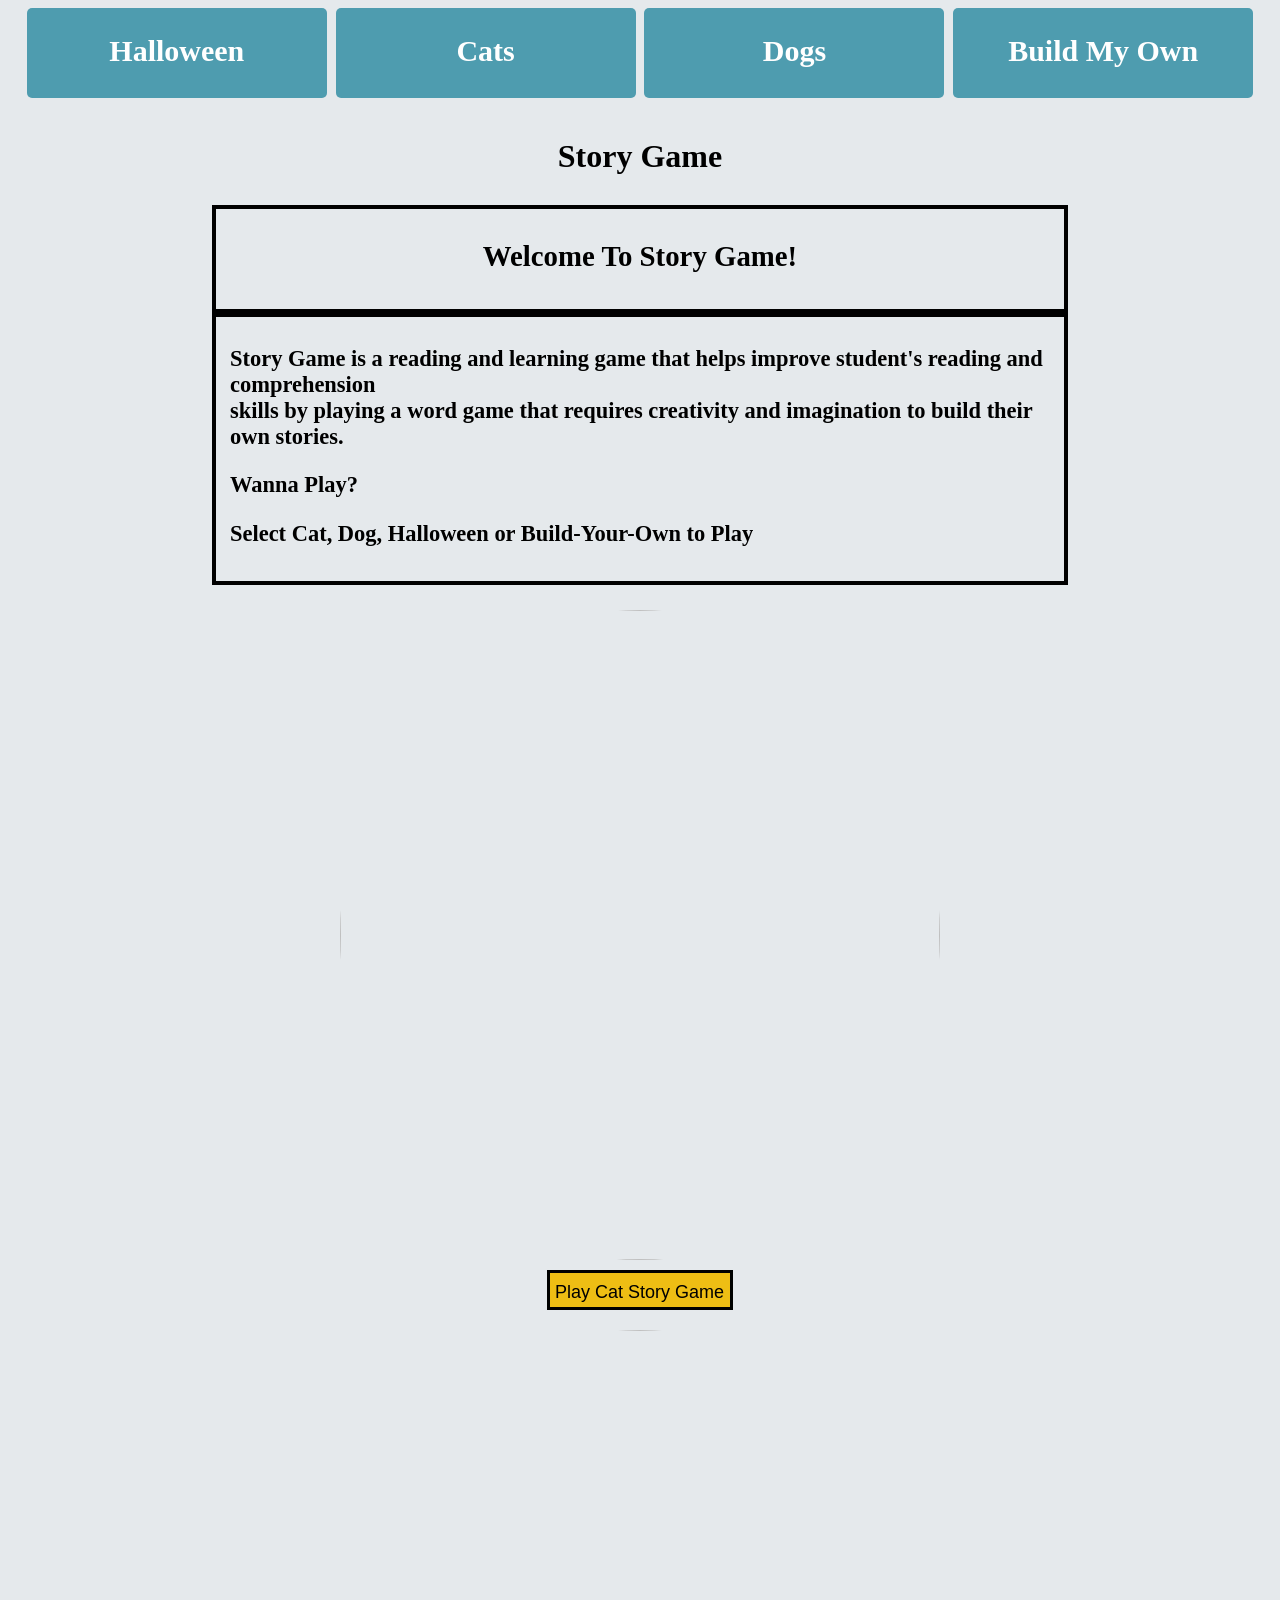
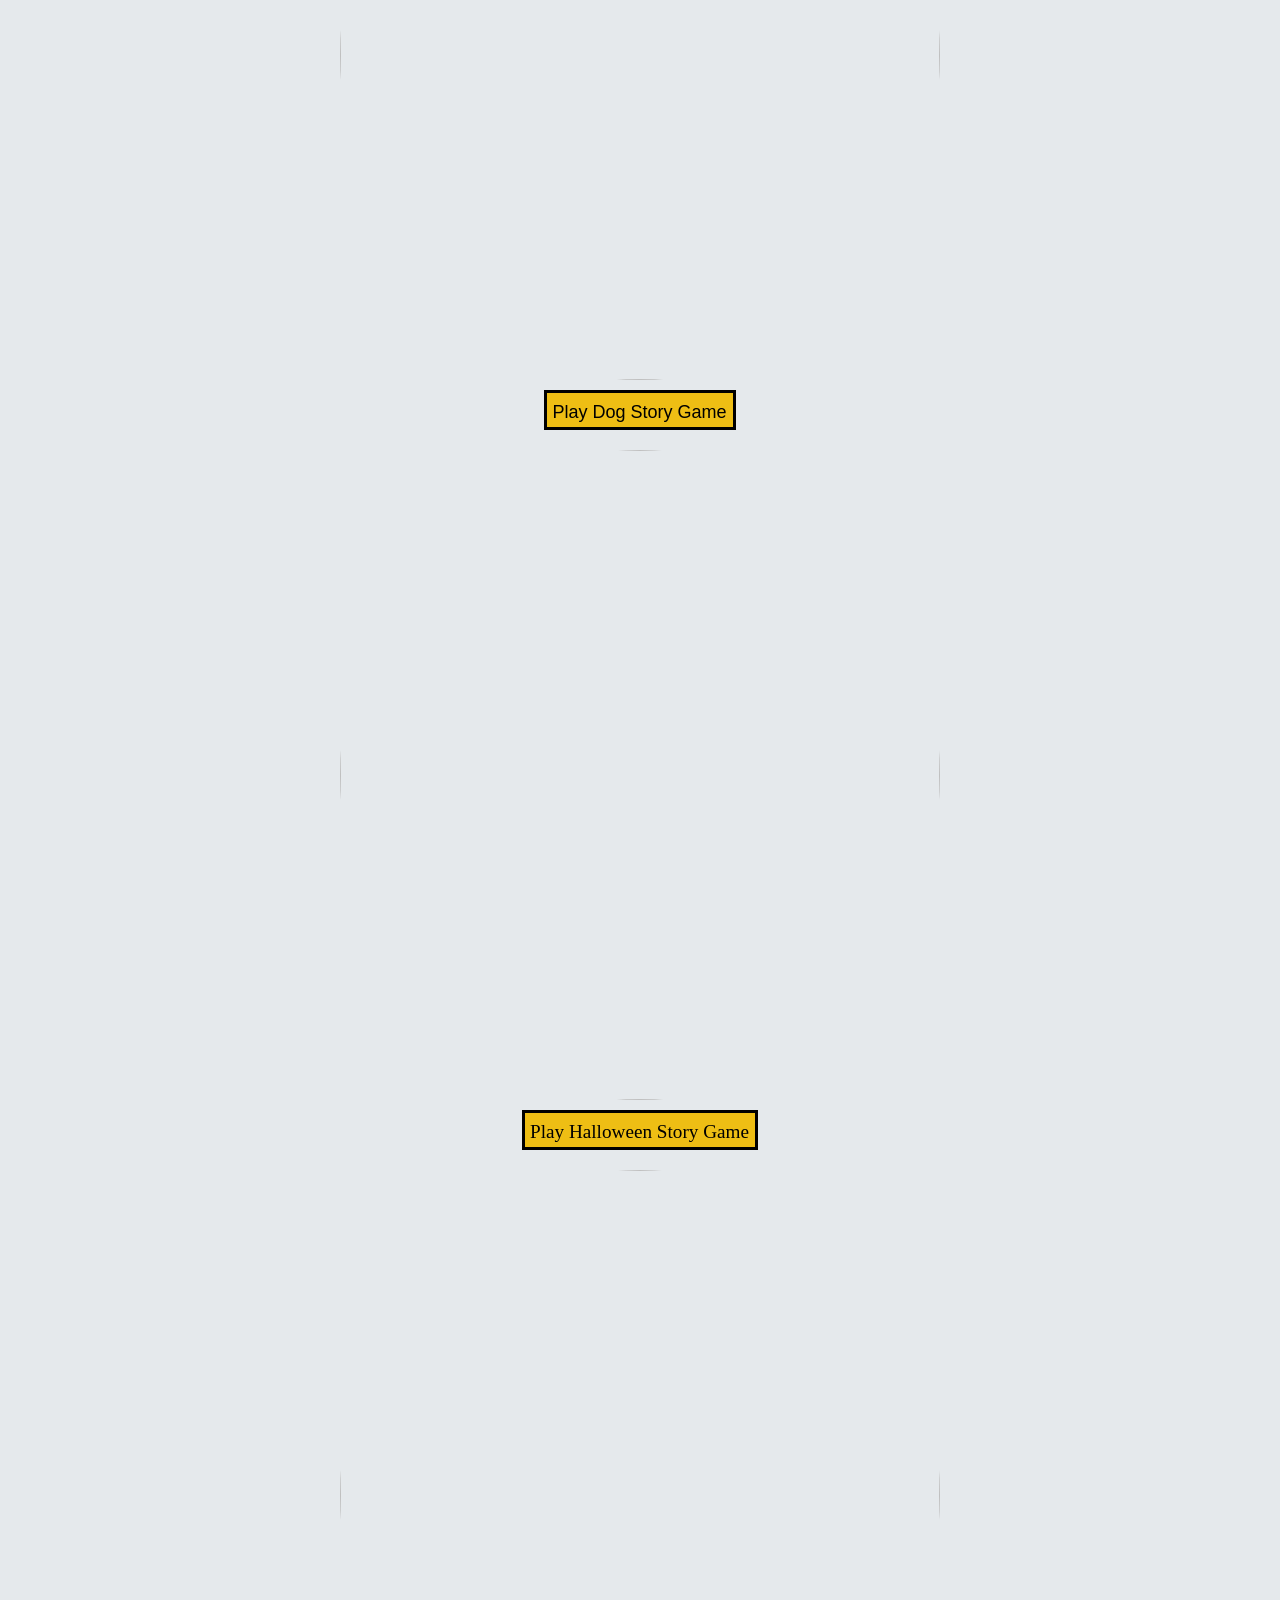
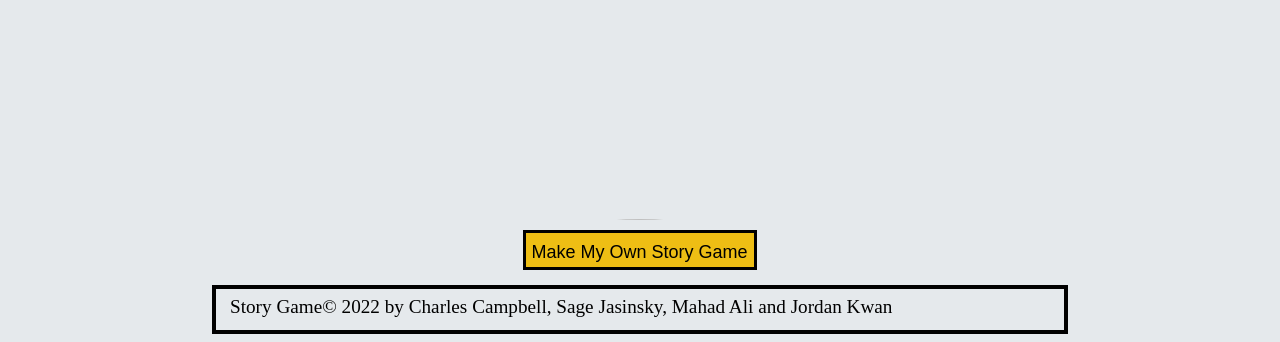
==== index.html @ 574b0e04 "Merge pull request #7 from SageJasinski/main Updated description on html page." ====
<!--Charles created the index.html page -->
<!DOCTYPE html>
<html lang="en">

<head>
    <!--Charles added and styled the nav buttons-->
    <style>
        .button:hover {
            background-color: blue;
        }
    </style>
    <link rel="stylesheet" href="styles.css">
    <meta charset="UTF-8">
    <meta http-equiv="X-UA-Compatible" content="IE=edge">
    <meta name="viewport" content="width=device-width, initial-scale=1.0">
    <title>Story Game</title>
    <header>
        <!--Charles added the 4 buttons with links to their pages -->
        <nav>
            <a class="button" href="Halloween.html">Halloween</a>
            <a class="button" href="cat.html">Cats</a>
            <a class="button" href="dog.html">Dogs</a>
            <a class="button" href="editor.html">Build My Own</a>
        </nav>
    </header>
</head>

<body>
    <!--Charles added the title and description-->
    <h1 id="main">Story Game</h1>
    <fieldset div class="fieldset-container">
        <h2>Welcome To Story Game!</h2>
    </fieldset>
    <fieldset>
        <h3>
            <p> Story Game is a reading and learning game that helps improve student's
                reading and comprehension
                <br> skills by playing a word game that requires creativity and
                imagination to build their own stories.
            </p>
            <h3>
                <p>Wanna Play?</p>
                <p>Select Cat, Dog, Halloween or Build-Your-Own to Play</p>
            </h3>
    </fieldset>

    <section id="image-section">
<!--Charles added and styled the images and buttons with links-->

        <div class="image-container"><img src="asset/cat-image.jpg" onclick="location.href='cat.html'">
            <input class="containerbutton" type="button" onclick="location.href='cat.html'" value="Play Cat Story Game">
        </div>

        <div class="image-container"><img src="asset/dog-image.jpg" onclick="location.href='dog.html'">
            <input class="containerbutton" type="button" onclick="location.href='dog.html'" value="Play Dog Story Game">
        </div>

        <div class="image-container"><img src="asset/halloween-image.jpg" onclick="location.href='Halloween.html'">

            <input id="button3" type="button" onclick="location.href='Halloween.html'"
                value="Play Halloween Story Game">
        </div>

        <div class="image-container"><img src="asset/makemyownstory.png" onclick="location.href='editor.html'">
            <input class="containerbutton" type="button" onclick="location.href='editor.html'"
                value="Make My Own Story Game">
        </div>
    </section>
    <main>

    </main>
    <script src="app.js"></script>
    <script src="editor.js"></script>
</body>
<!--Charles added and styled the footer and information-->
<fieldset>Story Game&#169; 2022 by Charles Campbell, Sage Jasinsky, Mahad Ali and Jordan Kwan <footer></footer>
</fieldset>

</html>
---- styles.css ----
nav {
    display: flex;
    justify-content: space-evenly;
    margin-bottom: 30px;
    margin-right: 10px;
    margin-left: 10px;
}

nav a{
    text-decoration: none;
    font-family:'Rubik', sans-serif;
    font-size: 15px;
}

p {
    font-family: "Comic Sans", cursive;
}

nav:hover {
    color:blue;
}

.usr-input {
    display: flex;
    justify-content: space-around;
    margin: 100px;
}

body {
    background-color: #E5E9EC;
}

#content {
    text-align: center;
}

form {
    border: .1px solid rgb(105, 156, 43);
    text-align: center;
    background-color: #4DA8C3;
    padding: 1em 0 .1em 0;
    width: 55%;
    margin: auto;
}

.form {
    text-align: center;
}

#hashtags {
    text-align: center;
}

/*Charles added index.html CSS  */
.button {
    display: block;
    width: 240px;
    height: 30px;
    background: #4E9CAF;
    padding: 30px;
    text-align: center;
    border-radius: 5px;
    color: white;
    font-weight: bold;
    line-height: 25px;
    font-family: "Comic Sans", cursive;
    font-size: 30px;
}
/*Charles added hover to buttons*/
.button:hover {
    background-color: blue;
    transition: 0.7s;
}

#button:hover {
    background-color: blue;
    transition: 0.7s;
    background-color: blue;
}

h1 {
    width: 200px;
    margin: 20px auto;
    padding-top: 10px;
    padding-bottom: 10px;
    justify-content: center;
    display: flex;
    font-family: "Comic Sans", cursive;
}
h2 {
    display: flex;
    justify-content: center;
    font-family: "Comic Sans", cursive;
}
img {
    display:relative;
    width: 600px;
    height: 650px ;
    grid-row: auto;
    column-fill: auto;
    border-radius: 50%;
    object-fit: center;
    object-position: 100% 10%;
    margin-left: 40px;
    margin-right: 40px;

}

section {
    display:flex;
}
.image-container {
display: flex;
flex-direction: column;
justify-content: center;
align-items: center;
margin: 5px;
}
.image-container input {
    font-size: large;
    height: 40px;
    position: flex;
    border:3px solid black;
    padding-top: 5px;
    padding-left: 5px;
    align-items: center;
    margin: 10px;
    top:50%; 
}

#image-section {
    display: flex;
    flex-wrap: wrap;
    justify-content: center;
    padding: auto;
    padding-top: 20px;
}

fieldset {
    border: 4px solid black;
    width: 820px;
    margin: auto;
    justify-content: center;
    justify-items: center;
    object-fit: center;
    object-position: 100% 10%;
    font-size: larger;
    font-family: "Comic Sans", cursive;
    
}

/* Sage's styles for editor.html */
@import url('https://fonts.googleapis.com/css2?family=Rubikreu&display=swap');

body{
    background-color:  #e5e9ec;
}
.text-input {
    text-align: center;
    font-size: large;
    display: block;
    height: 100px;
    width: 500px;
}
.text-input:required{
    border: solid rgb(230, 115, 115) 5px;
}

.card {
    display: flex;
    flex-direction: column;
    justify-content: center;
    align-items: center;
    margin-bottom: 20px;
    margin-top: 20px;
    font-family:'Rubik', sans-serif;
}
.drop-menue {
    text-align: center;
    font-size: large;
    font-family:'Rubik', sans-serif;
}
.drop-menue:required {
    border: solid rgb(230, 115, 115) 5px;
}
.instructions {
    display: flex;
    flex-direction: column;
    justify-content: center;
    align-items: center;
    text-align: center;
    margin: auto;
    border: solid 5px #357688;
    border-radius: 30px;
    max-width: 700px;
    font-size: larger;
    font-family: "Comic Sans", cursive;
}
.instructions p {
    font-size: large;
    padding: 5px;
}
#makestory {
    display: flex;
    align-items: center;
    justify-content: center;
    margin: auto;
}
#usr-sub {
    font-size: large;
    font-family:'Rubik', sans-serif;
    width: 500px;
    height: 50px;
    background-color: #EEBE14;
    border: none;
    color: #4c4e50;
}
#usr-sub:hover {
    background-color: #fedf70;
    color: #6a809b;
}

.test{
    font-family:'Rubik', sans-serif;
    display: flex;
    flex-direction: row;
    justify-content: center;
    align-items: center;
}
.group {
    margin: 50px;
}
.word-input {
    height: 40px;
    font-size: large;
    text-align: center;
}
.tag {
    text-align: center;
}
#make-story {
    display: flex;
    align-items: center;
    justify-content: center;
    margin: auto;
    font-size: large;
    font-family:'Rubik', sans-serif;
    width: 500px;
    height: 50px;
    background-color: #EEBE14;
    border: none;
    color: #4c4e50;
}
#make-story:hover {
    background-color: #fedf70;
    color: #6a809b;
}
/* End Sage edits */

/* Jordan's Edits*/   
.btn-primary {
    margin-top: 10px;
    margin-bottom: 10px;
    justify-content: center;
    font-size: 30px;
    background-color: #EEBE14;
    padding-left: 10px;
    padding-right: 10px;
    font-family: "Comic Sans", cursive;
    border: none;
    padding: 10px;
    width: 200px;
}
/*Charles added the buttons and their styles*/
.btn-primary:hover{
 background-color: #fedf70;
 color: #4c4e50;
}

.containerbutton {
    background-color: #EEBE14;

    transition: 0.5s;
}

.containerbutton:hover {
    background-color: blue;
font-family: "Comic Sans", cursive;
}   

#button2 {
    background-color: #EEBE14;
    font-size: larger;
    font-family: "Comic Sans", cursive;
}

#button3 {
    background-color: #EEBE14;
    font-size: larger;
    font-family: "Comic Sans", cursive;
}

#button4 {
    background-color: #EEBE14;
    font-size: larger;
    font-family: "Comic Sans", cursive;
}
/* */
.instructions {
    border: thin solid black;
    width: 420px;
    margin-bottom: 10px;
}


.form-group-row {
    font-size: larger;
    font-family: "Comic Sans", cursive;
}


form {
    margin-top: 10px;
}

.hallo {
    display: inline;
    line-height: 100px

}


#res {
    display: inline-block;
}

#fake {
    background-color: #357688;
}

img:hover {
    animation: spinner 1.5s linear;
}
@keyframes spinner {
    100% { transform: rotate(360deg) }
  }
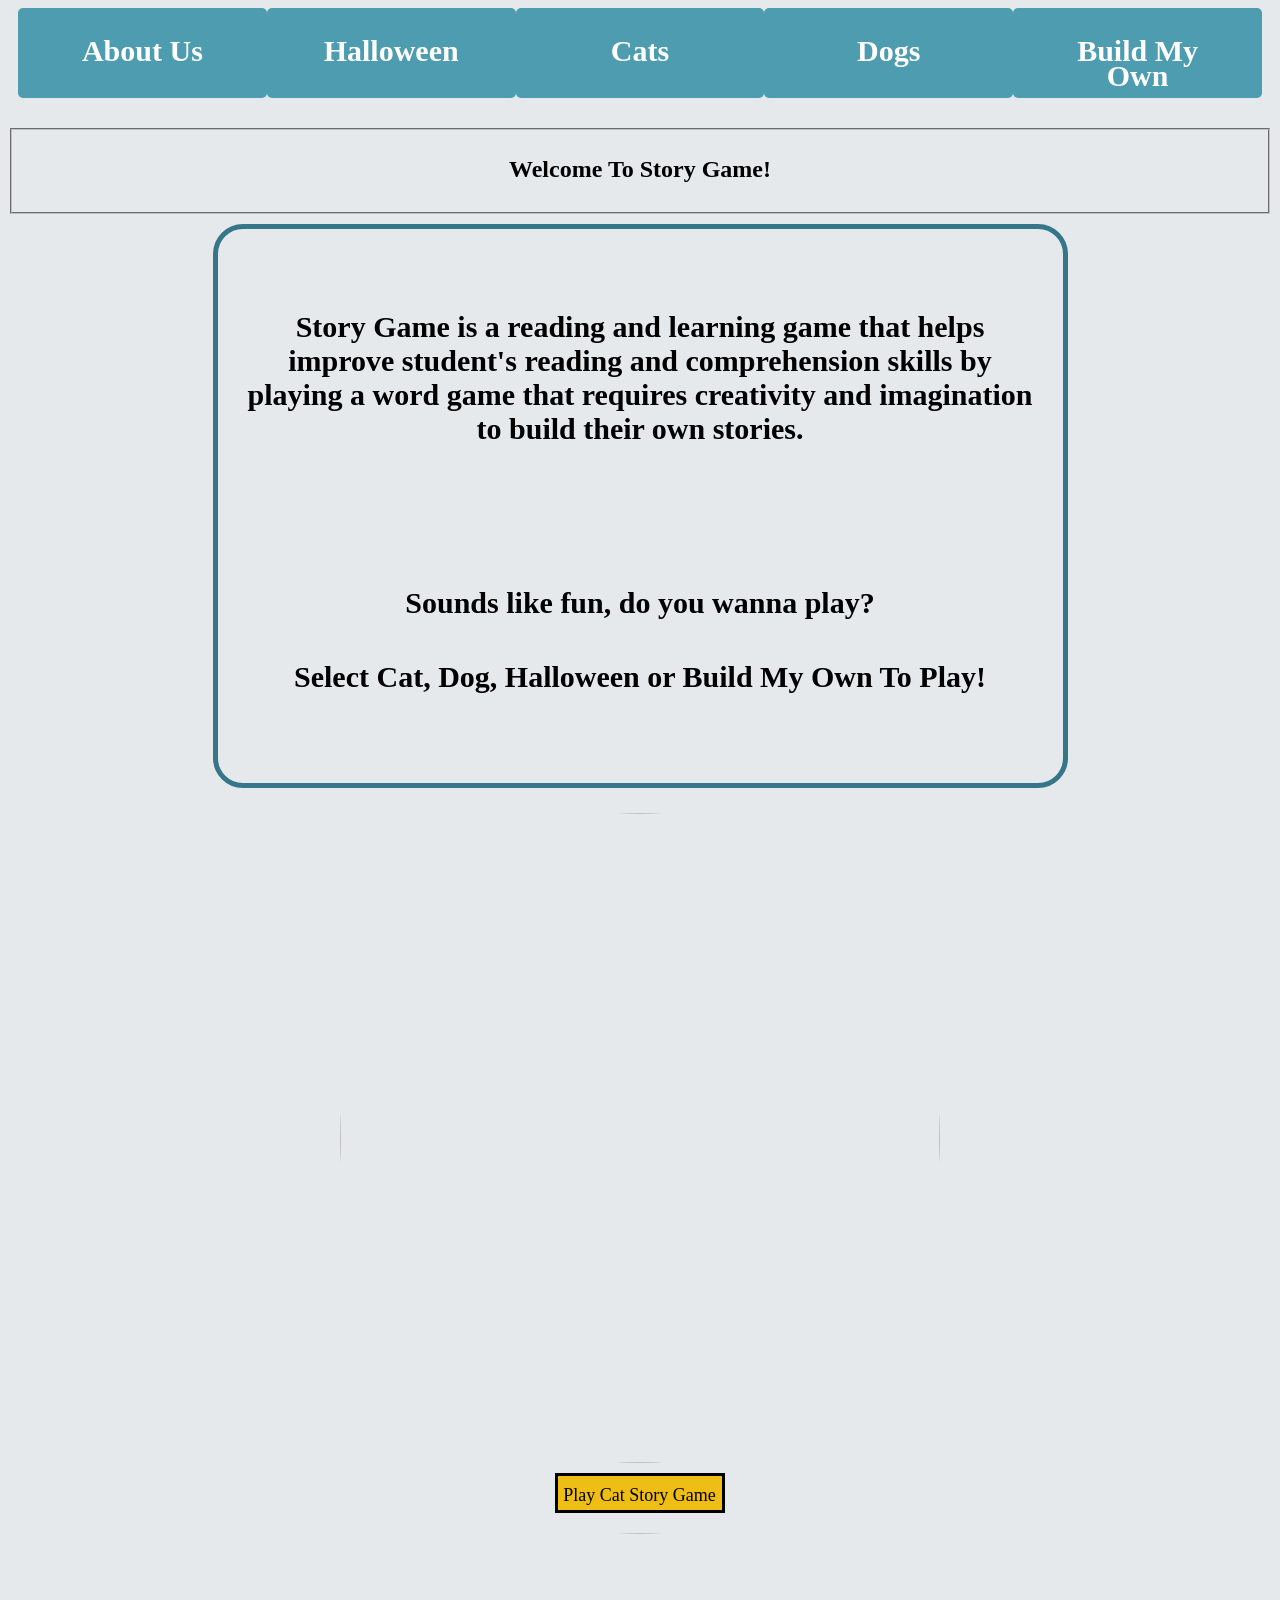
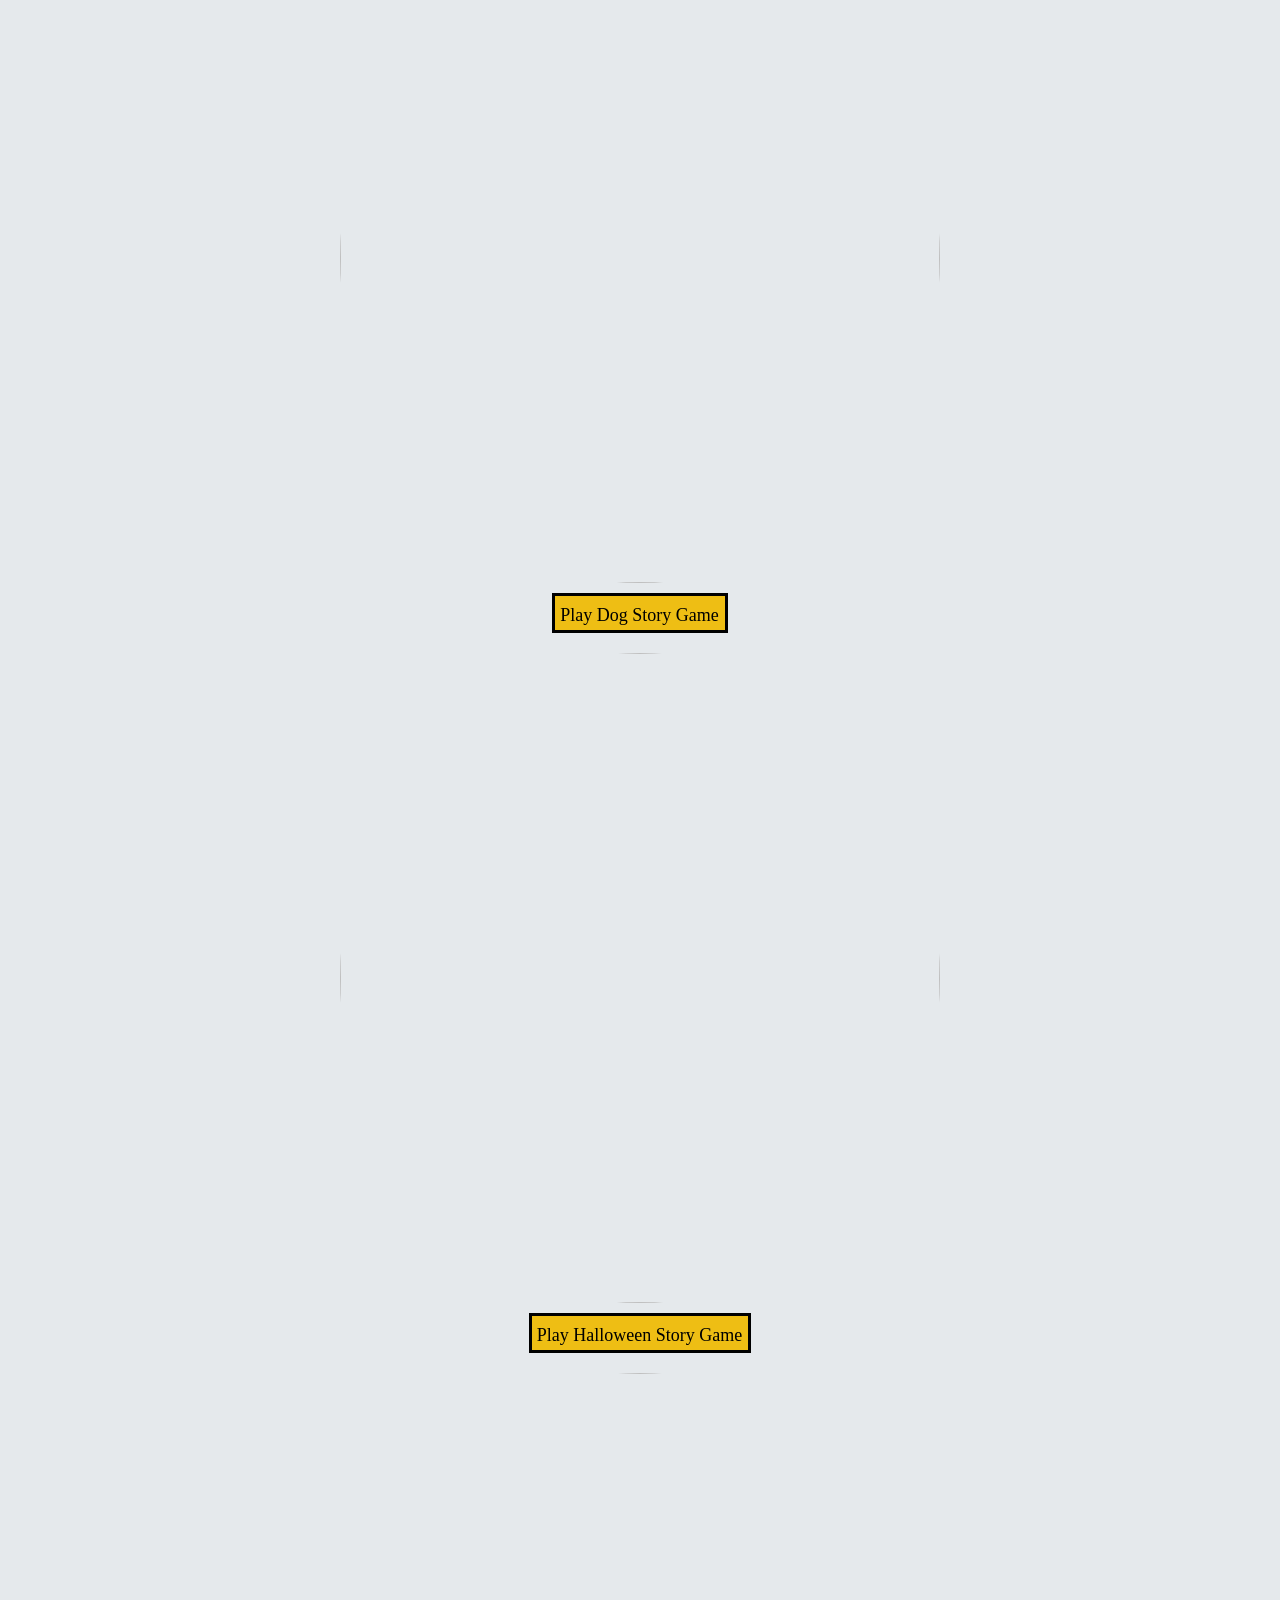
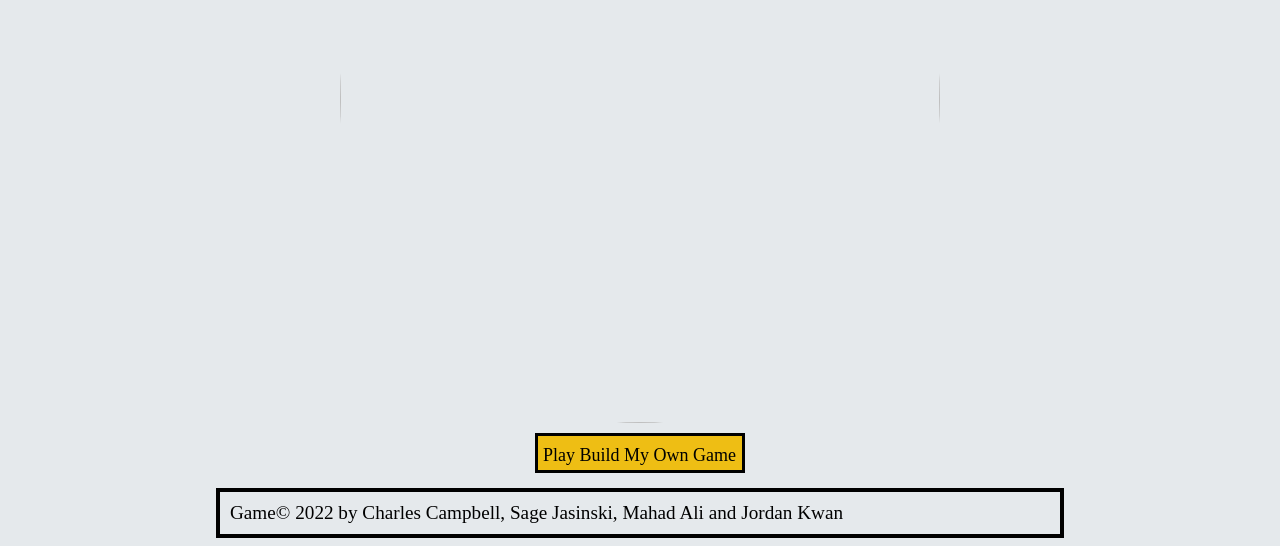
==== commit 6db47065: "Merge pull request #8 from SageJasinski/main Final Pull" ====
--- a/index.html
+++ b/index.html
@@ -9,44 +9,46 @@
             background-color: blue;
         }
     </style>
+
     <link rel="stylesheet" href="styles.css">
     <meta charset="UTF-8">
     <meta http-equiv="X-UA-Compatible" content="IE=edge">
     <meta name="viewport" content="width=device-width, initial-scale=1.0">
     <title>Story Game</title>
+</head>
+
+<body>
     <header>
         <!--Charles added the 4 buttons with links to their pages -->
         <nav>
+            <a class="button" href="about-us.html">About Us</a>
             <a class="button" href="Halloween.html">Halloween</a>
             <a class="button" href="cat.html">Cats</a>
             <a class="button" href="dog.html">Dogs</a>
             <a class="button" href="editor.html">Build My Own</a>
         </nav>
     </header>
-</head>
-
-<body>
     <!--Charles added the title and description-->
-    <h1 id="main">Story Game</h1>
     <fieldset div class="fieldset-container">
         <h2>Welcome To Story Game!</h2>
     </fieldset>
-    <fieldset>
+
+    <fieldset class="instructions">
         <h3>
-            <p> Story Game is a reading and learning game that helps improve student's
-                reading and comprehension
-                <br> skills by playing a word game that requires creativity and
-                imagination to build their own stories.
-            </p>
-            <h3>
-                <p>Wanna Play?</p>
-                <p>Select Cat, Dog, Halloween or Build-Your-Own to Play</p>
-            </h3>
+        <p id="big"> Story Game is a reading and learning game that helps improve student's
+            reading and comprehension skills by playing a word game that requires creativity and
+            imagination to build their own stories.
+        </p>
+        </h3>
+
+        <h3>
+            <p id="big">Sounds like fun, do you wanna play?</p>
+            <p id="big">Select Cat, Dog, Halloween or Build My Own To Play!</p>
+        </h3>
     </fieldset>
 
     <section id="image-section">
-<!--Charles added and styled the images and buttons with links-->
-
+    <!--Charles added and styled the images and buttons with links-->
         <div class="image-container"><img src="asset/cat-image.jpg" onclick="location.href='cat.html'">
             <input class="containerbutton" type="button" onclick="location.href='cat.html'" value="Play Cat Story Game">
         </div>
@@ -56,24 +58,20 @@
         </div>
 
         <div class="image-container"><img src="asset/halloween-image.jpg" onclick="location.href='Halloween.html'">
-
-            <input id="button3" type="button" onclick="location.href='Halloween.html'"
-                value="Play Halloween Story Game">
+            <input class="containerbutton" type="button" onclick="location.href='halloween.html'"value="Play Halloween Story Game">
         </div>
 
         <div class="image-container"><img src="asset/makemyownstory.png" onclick="location.href='editor.html'">
             <input class="containerbutton" type="button" onclick="location.href='editor.html'"
-                value="Make My Own Story Game">
+            value="Play Build My Own Game">
         </div>
     </section>
-    <main>
 
-    </main>
     <script src="app.js"></script>
     <script src="editor.js"></script>
 </body>
+
 <!--Charles added and styled the footer and information-->
-<fieldset>Story Game&#169; 2022 by Charles Campbell, Sage Jasinsky, Mahad Ali and Jordan Kwan <footer></footer>
-</fieldset>
+<footer>Game&#169; 2022 by Charles Campbell, Sage Jasinski, Mahad Ali and Jordan Kwan</footer>
 
 </html>
--- a/styles.css
+++ b/styles.css
@@ -6,6 +6,11 @@
     margin-left: 10px;
 }
 
+#team {
+    display: flex;
+    justify-content: center;
+}
+
 nav a{
     text-decoration: none;
     font-family:'Rubik', sans-serif;
@@ -24,10 +29,6 @@
     display: flex;
     justify-content: space-around;
     margin: 100px;
-}
-
-body {
-    background-color: #E5E9EC;
 }
 
 #content {
@@ -66,6 +67,7 @@
     font-family: "Comic Sans", cursive;
     font-size: 30px;
 }
+
 /*Charles added hover to buttons*/
 .button:hover {
     background-color: blue;
@@ -79,7 +81,7 @@
 }
 
 h1 {
-    width: 200px;
+    /* width: 200px; */
     margin: 20px auto;
     padding-top: 10px;
     padding-bottom: 10px;
@@ -87,11 +89,13 @@
     display: flex;
     font-family: "Comic Sans", cursive;
 }
+
 h2 {
     display: flex;
     justify-content: center;
     font-family: "Comic Sans", cursive;
 }
+
 img {
     display:relative;
     width: 600px;
@@ -109,6 +113,7 @@
 section {
     display:flex;
 }
+
 .image-container {
 display: flex;
 flex-direction: column;
@@ -116,6 +121,7 @@
 align-items: center;
 margin: 5px;
 }
+
 .image-container input {
     font-size: large;
     height: 40px;
@@ -136,10 +142,11 @@
     padding-top: 20px;
 }
 
-fieldset {
+footer {
     border: 4px solid black;
     width: 820px;
     margin: auto;
+    padding: 10px;
     justify-content: center;
     justify-items: center;
     object-fit: center;
@@ -150,18 +157,19 @@
 }
 
 /* Sage's styles for editor.html */
-@import url('https://fonts.googleapis.com/css2?family=Rubikreu&display=swap');
-
 body{
     background-color:  #e5e9ec;
 }
+
 .text-input {
     text-align: center;
     font-size: large;
+    font-family: "Comic Sans", cursive;
     display: block;
     height: 100px;
     width: 500px;
 }
+
 .text-input:required{
     border: solid rgb(230, 115, 115) 5px;
 }
@@ -173,16 +181,19 @@
     align-items: center;
     margin-bottom: 20px;
     margin-top: 20px;
-    font-family:'Rubik', sans-serif;
-}
+    font-family:'Comic Sans', cursive;
+}
+
 .drop-menue {
     text-align: center;
     font-size: large;
-    font-family:'Rubik', sans-serif;
-}
+    font-family:'Comic Sans', cursive;
+}
+
 .drop-menue:required {
     border: solid rgb(230, 115, 115) 5px;
 }
+
 .instructions {
     display: flex;
     flex-direction: column;
@@ -192,29 +203,34 @@
     margin: auto;
     border: solid 5px #357688;
     border-radius: 30px;
-    max-width: 700px;
-    font-size: larger;
-    font-family: "Comic Sans", cursive;
-}
+    max-width: 800px;
+    font-size: 30px;
+    font-family: "Comic Sans", cursive;
+    margin-top: 10px;
+}
+
 .instructions p {
     font-size: large;
     padding: 5px;
 }
+
 #makestory {
     display: flex;
     align-items: center;
     justify-content: center;
     margin: auto;
 }
+
 #usr-sub {
     font-size: large;
-    font-family:'Rubik', sans-serif;
+    font-family:'Comic Sans', cursive;
     width: 500px;
     height: 50px;
     background-color: #EEBE14;
     border: none;
     color: #4c4e50;
 }
+
 #usr-sub:hover {
     background-color: #fedf70;
     color: #6a809b;
@@ -227,30 +243,35 @@
     justify-content: center;
     align-items: center;
 }
+
 .group {
     margin: 50px;
 }
+
 .word-input {
     height: 40px;
     font-size: large;
     text-align: center;
 }
+
 .tag {
     text-align: center;
 }
+
 #make-story {
     display: flex;
     align-items: center;
     justify-content: center;
     margin: auto;
     font-size: large;
-    font-family:'Rubik', sans-serif;
+    font-family:'Comic Sans', cursive;
     width: 500px;
     height: 50px;
     background-color: #EEBE14;
     border: none;
     color: #4c4e50;
 }
+
 #make-story:hover {
     background-color: #fedf70;
     color: #6a809b;
@@ -277,15 +298,30 @@
  color: #4c4e50;
 }
 
+#fun {
+display:flex;
+justify-content: center;
+height: 100px;
+width: 100px;
+margin: auto;
+}
+
+#fun:hover {
+animation: spinner 1.5s linear;
+}
+@keyframes spinner {
+    100% { transform: rotate(360deg) }
+}
+
 .containerbutton {
     background-color: #EEBE14;
-
+    font-family: "Comic Sans", cursive;
     transition: 0.5s;
 }
 
 .containerbutton:hover {
     background-color: blue;
-font-family: "Comic Sans", cursive;
+    font-family: "Comic Sans", cursive;
 }   
 
 #button2 {
@@ -305,19 +341,11 @@
     font-size: larger;
     font-family: "Comic Sans", cursive;
 }
-/* */
-.instructions {
-    border: thin solid black;
-    width: 420px;
-    margin-bottom: 10px;
-}
-
 
 .form-group-row {
     font-size: larger;
     font-family: "Comic Sans", cursive;
 }
-
 
 form {
     margin-top: 10px;
@@ -329,9 +357,9 @@
 
 }
 
-
 #res {
     display: inline-block;
+    font-size: 30px;
 }
 
 #fake {
@@ -341,6 +369,39 @@
 img:hover {
     animation: spinner 1.5s linear;
 }
+
 @keyframes spinner {
     100% { transform: rotate(360deg) }
-  }+  }
+
+  .info {
+    text-align: center;
+  }
+
+#big {
+    font-size: 30px ;
+}
+
+.Cat {
+    font-size: 25px;
+}
+
+.Dog {
+    font-size: 25px;
+}
+
+#halo {
+    font-size: 25px;
+}
+
+#instructions {
+    font-size: 25px;
+}
+
+h3 {
+    font-family: 'Comic Sans', cursive;
+}
+
+#storyOne {
+    font-size: 30px;
+}
